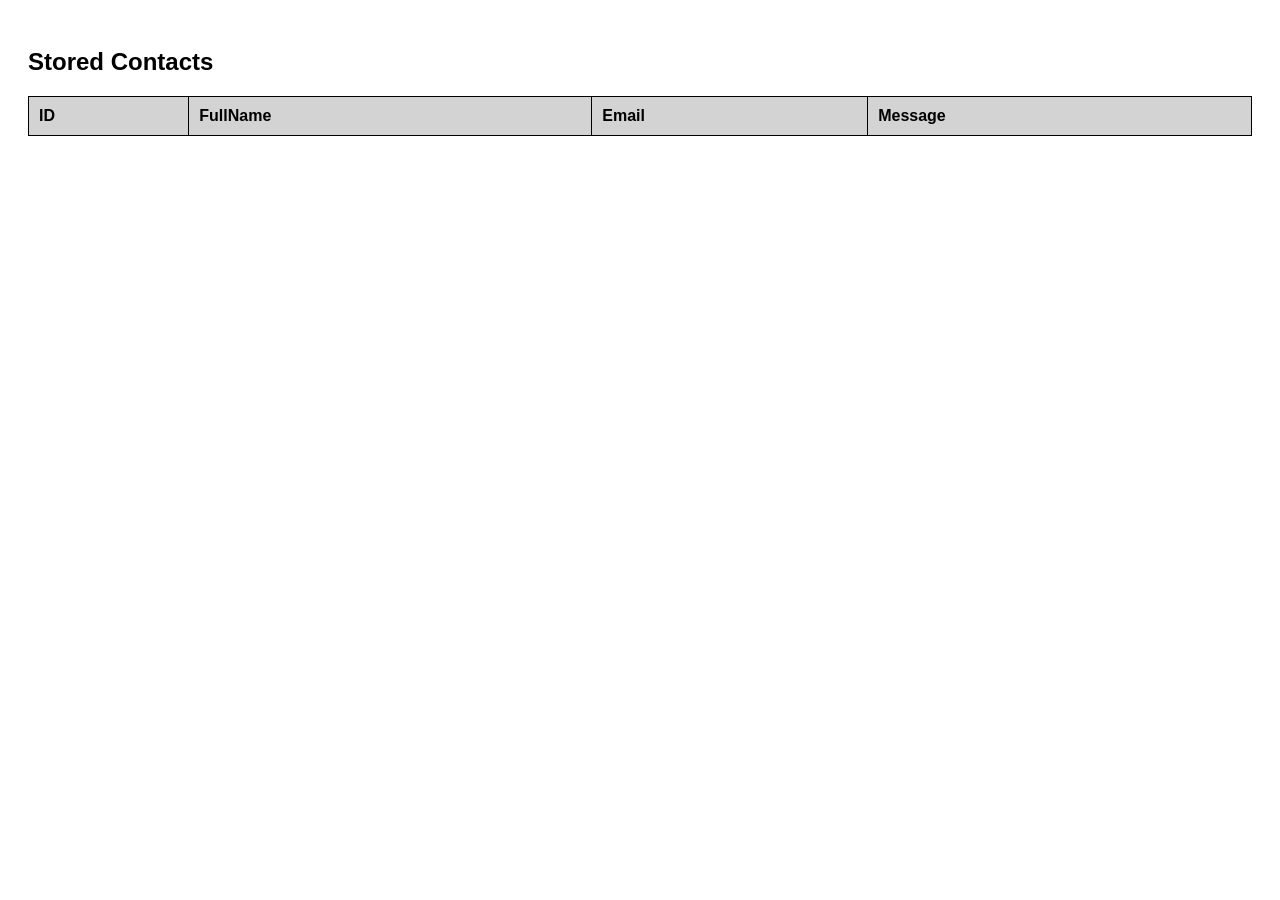
==== src/main/resources/static/contacts.html @ 701d1e2f "Added Contacts Page using Fetch API and Table View" ====
<!DOCTYPE html>
<html>
<head>
    <title>Contacts List</title>

    <style>
        body {
            font-family: Arial, sans-serif;
            padding: 20px;
        }

        table {
            width: 100%;
            border-collapse: collapse;
        }

        th, td {
            border: 1px solid black;
            padding: 10px;
            text-align: left;
        }

        th {
            background-color: lightgray;
        }
    </style>
</head>
<body>

<h2>Stored Contacts</h2>

<table>
    <thead>
        <tr>
            <th>ID</th>
            <th>FullName</th>
            <th>Email</th>
            <th>Message</th>
        </tr>
    </thead>

    <tbody id="contactTable"></tbody>
</table>

<script>

fetch('/contacts')
.then(response => response.json())
.then(data => {

    let table = document.getElementById('contactTable');

    data.forEach(contact => {

        table.innerHTML += `
        <tr>
            <td>${contact.id}</td>
            <td>${contact.fullName}</td>
            <td>${contact.email}</td>
            <td>${contact.message}</td>
        </tr>
        `;
    });

});

</script>

</body>
</html>
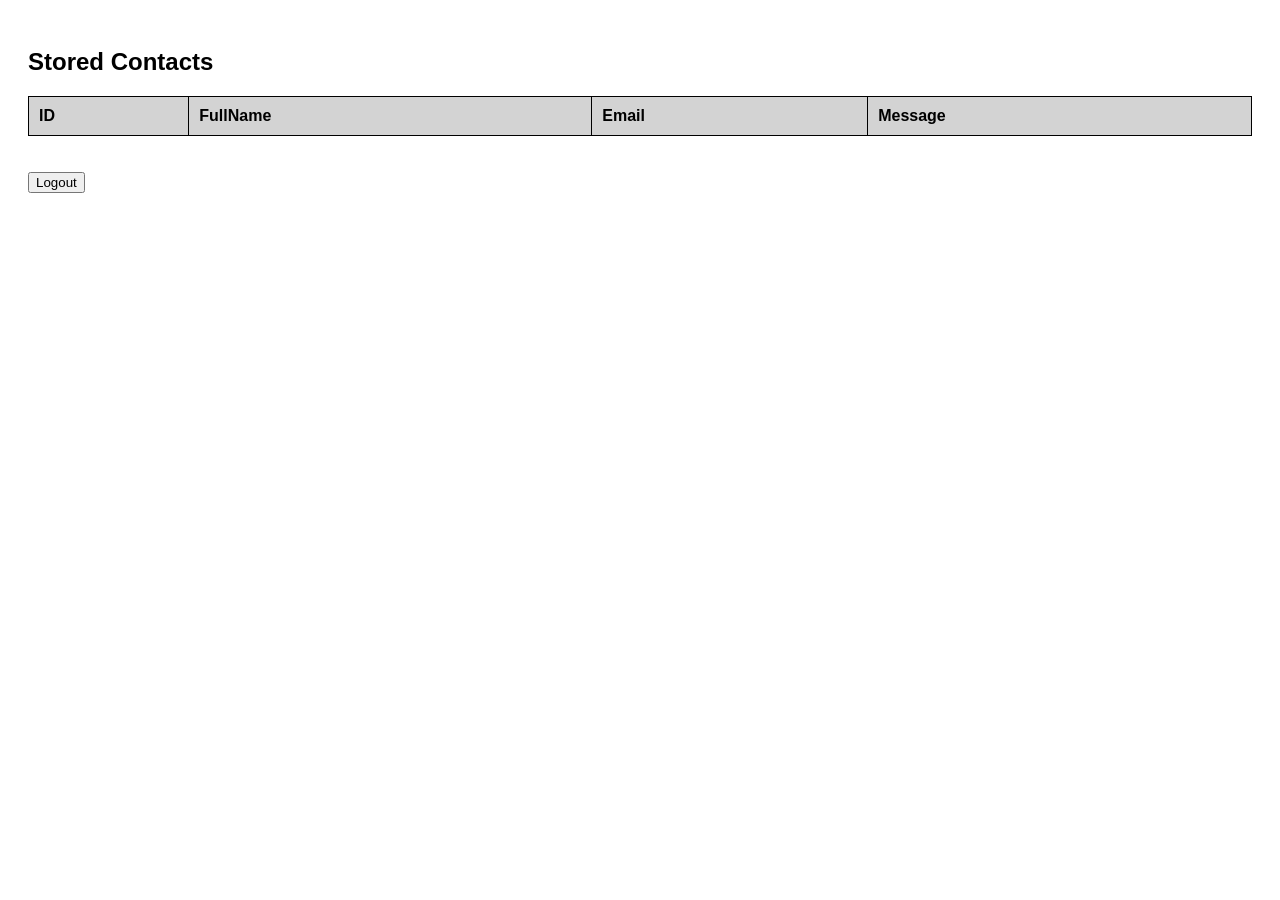
==== commit 6819a979: "Task 4 - Spring Security Authentication and Authorization" ====
--- a/src/main/resources/static/contacts.html
+++ b/src/main/resources/static/contacts.html
@@ -42,6 +42,12 @@
     <tbody id="contactTable"></tbody>
 </table>
 
+<br><br>
+
+<a href="/logout">
+    <button>Logout</button>
+</a>
+
 <script>
 
 fetch('/contacts')
